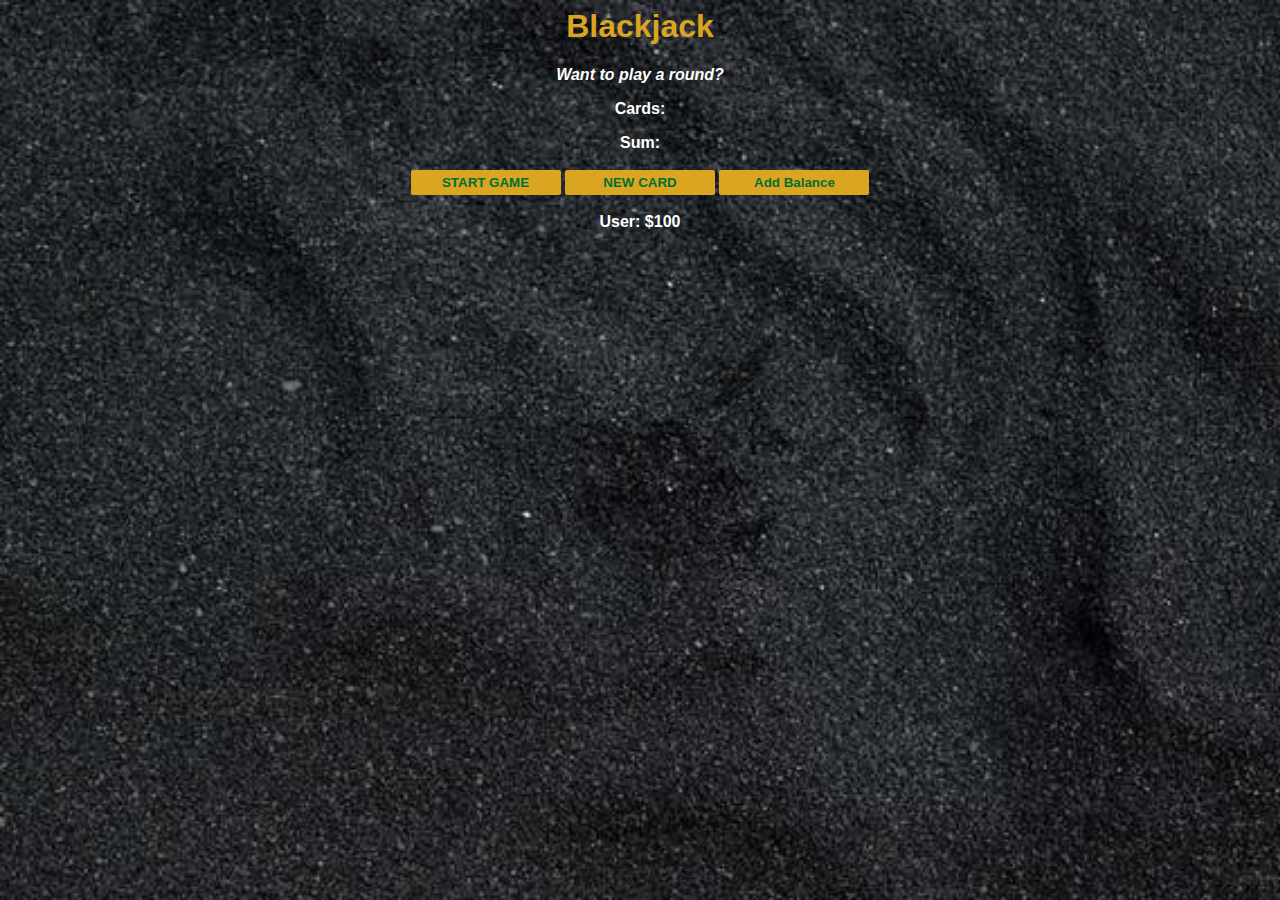
==== index.html @ 2bf5170a "10-04-2023  BLACKJACK GAME V1.0" ====
<html>
    <head>
        <link rel="stylesheet" href="index.css">
    </head>
    <body>
        <h1>Blackjack</h1>
        <p id="message-el">Want to play a round?</p>
        <p id="cards-el">Cards:</p>
        <p id="sum-el">Sum:</p>
        <button onclick="startGame()">START GAME</button>
        <button onclick="newCard()">NEW CARD</button>
        <button onclick="addBalance()">Add Balance</button>
        <p id="player-el"></p>
        <p id="funds-el"></p>
        <script src="index.js"></script>
    </body>
</html>
---- index.css ----
body {
    font-family: 'Trebuchet MS', 'Lucida Sans Unicode', 'Lucida Grande', Arial, sans-serif;
    background-image: url("images/table.jpeg");
    background-size: cover;
    font-weight: bold;
    color: white;
    text-align: center;
}

h1 {
    color: goldenrod;
}

#message-el {
    font-style: italic;
}

button {
    color: #016f32;
    width: 150px;
    background: goldenrod;
    padding-top: 5px;
    padding-bottom: 5px;
    font-weight: bold;
    border: none;
    border-radius: 2px;
    margin-bottom: 2px;
    margin-top: 2px;
}
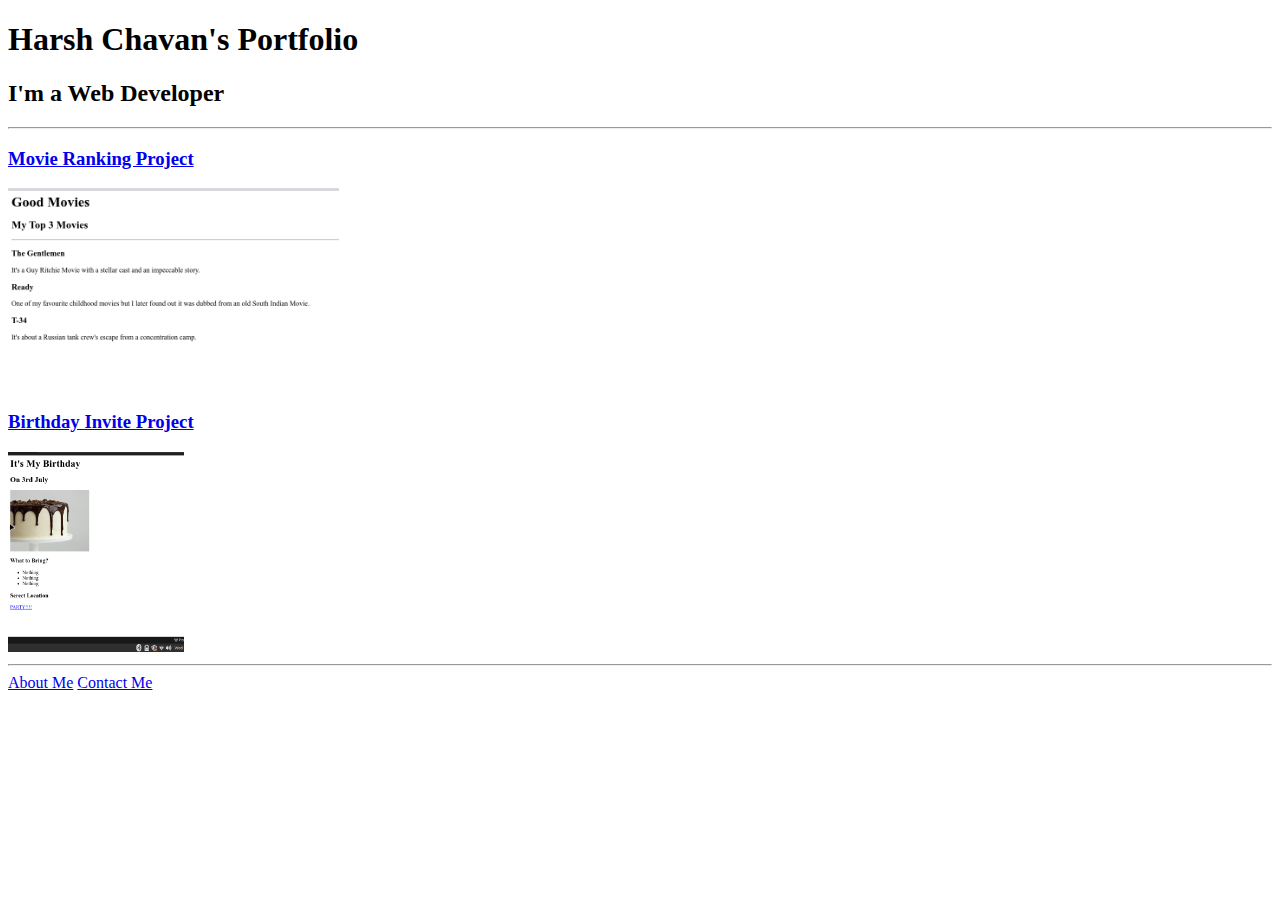
==== commit 2d76bd6c: "Portfolio Website" ====
--- a/index.html
+++ b/index.html
@@ -1,17 +1,35 @@
-<html>
-    <head>
-        <link rel="stylesheet" href="index.css">
-    </head>
-    <body>
-        <h1>Blackjack</h1>
-        <p id="message-el">Want to play a round?</p>
-        <p id="cards-el">Cards:</p>
-        <p id="sum-el">Sum:</p>
-        <button onclick="startGame()">START GAME</button>
-        <button onclick="newCard()">NEW CARD</button>
-        <button onclick="addBalance()">Add Balance</button>
-        <p id="player-el"></p>
-        <p id="funds-el"></p>
-        <script src="index.js"></script>
-    </body>
-</html>+<!-- TODO 1: Create the HTML Boilerplate -->
+<!DOCTYPE html>
+<html lang="en">
+<head>
+    <meta charset="UTF-8">
+    <meta name="viewport" content="width=device-width, initial-scale=1.0">
+    <title>Harsh Chavan</title>
+</head>
+<body>
+    <h1>Harsh Chavan's Portfolio</h1>
+    <h2>I'm a Web Developer</h2>
+    <hr/>
+    <h3><a href="./public/movierank.html">Movie Ranking Project</a></h3>
+    <img src="./assets/images/movierank.png" height="200"/>
+    <h3><a href="./public/birthdayinvite.html">Birthday Invite Project</a></h3>
+    <img src="./assets/images/Birthday.png" height="200"/>
+    <hr/>
+    <a href="./public/about.html">About Me</a>
+    <a href="./public/contact.html">Contact Me</a>
+</body>
+</html>
+
+<!-- TODO 2: Add Your previous projects' HTML into the public folder -->
+
+<!-- TODO 3: Take screenshots of your project previews and add the images to the images folder -->
+
+<!-- TODO 4: Add titles/subtitles etc. -->
+
+<!-- TODO 5: Add a link to the project pages -->
+
+<!-- TODO 6: Add images to show the project previews
+HINT for TODO 6: You can use the height attribute set to 200 to make the image smaller:
+https://developer.mozilla.org/en-US/docs/Web/HTML/Element/img#attr-height -->
+
+<!-- TODO 7: Add the Contact Me and About Me page links -->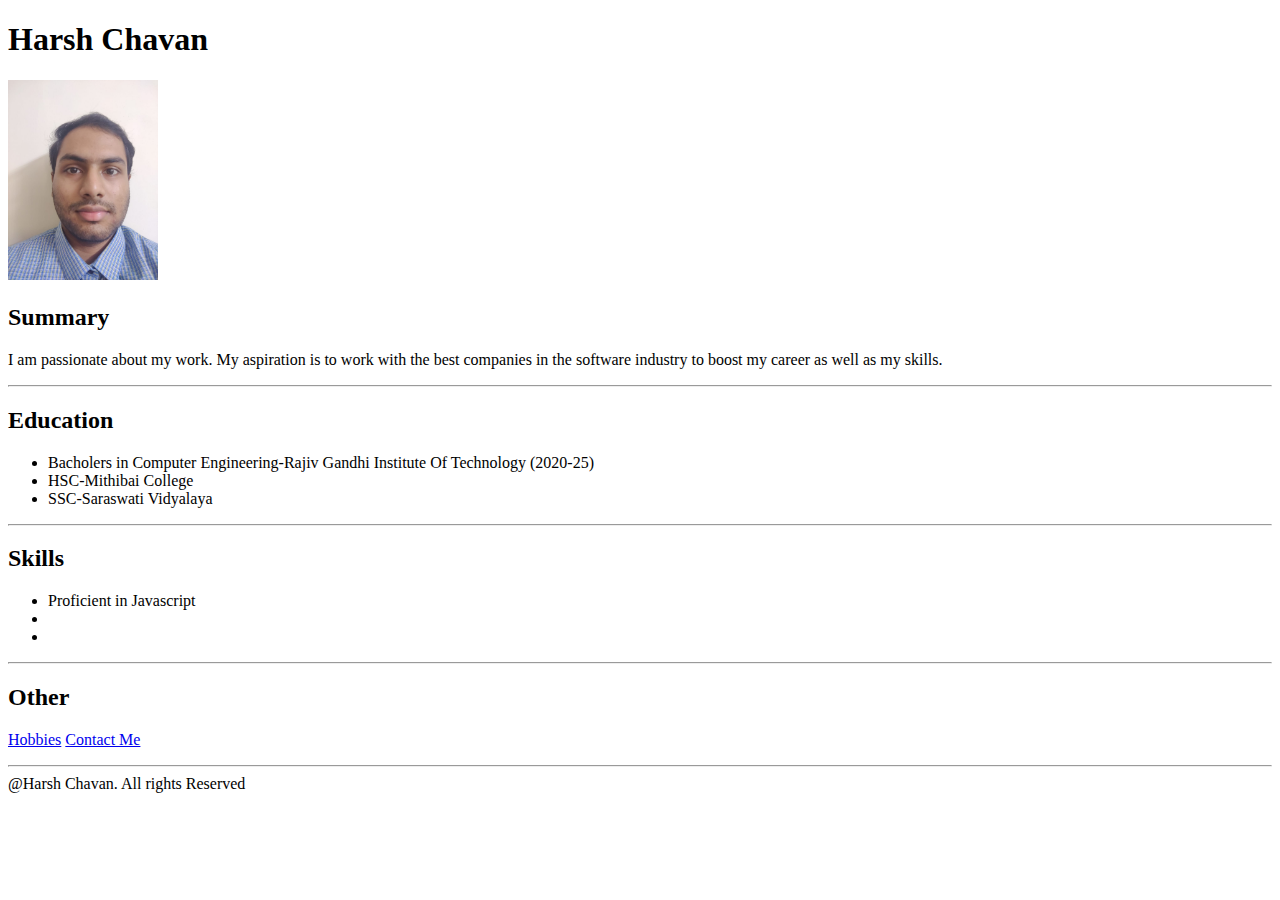
==== commit c78b5842: "Initial Commit :" ====
--- a/index.html
+++ b/index.html
@@ -1,35 +1,42 @@
-<!-- TODO 1: Create the HTML Boilerplate -->
 <!DOCTYPE html>
 <html lang="en">
 <head>
     <meta charset="UTF-8">
     <meta name="viewport" content="width=device-width, initial-scale=1.0">
-    <title>Harsh Chavan</title>
+    <title>Harsh Chavan's Resume</title>
 </head>
 <body>
-    <h1>Harsh Chavan's Portfolio</h1>
-    <h2>I'm a Web Developer</h2>
+    <h1>Harsh Chavan</h1>
+    <img src="./assests/profilepicture.jpeg" height="200"/>
+    <h2>Summary</h2>
+        <p>I am passionate about my work. My aspiration is to work with the best companies in the software industry to boost my career as well as my skills.</p>
     <hr/>
-    <h3><a href="./public/movierank.html">Movie Ranking Project</a></h3>
-    <img src="./assets/images/movierank.png" height="200"/>
-    <h3><a href="./public/birthdayinvite.html">Birthday Invite Project</a></h3>
-    <img src="./assets/images/Birthday.png" height="200"/>
+    <h2>Education</h2>
+        <p>
+            <ul>
+                <li>Bacholers in Computer Engineering-Rajiv Gandhi Institute Of Technology (2020-25)</li>
+                <li>HSC-Mithibai College </li>
+                <li>SSC-Saraswati Vidyalaya</li>
+            </ul>
+
+        </p>
     <hr/>
-    <a href="./public/about.html">About Me</a>
-    <a href="./public/contact.html">Contact Me</a>
+    <h2>Skills</h2>
+        <p>
+            <ul>
+                <li>Proficient in Javascript</li>
+                <li></li>
+                <li></li>
+            </ul>
+        </p>
+    <hr/>
+
+    <h2>Other</h2>
+        <p>
+            <a href="./public/hobbies.html">Hobbies</a>
+            <a href="./public/contact.html">Contact Me</a>
+        </p>
+    <hr/>
+    <footer>@Harsh Chavan. All rights Reserved</footer>
 </body>
-</html>
-
-<!-- TODO 2: Add Your previous projects' HTML into the public folder -->
-
-<!-- TODO 3: Take screenshots of your project previews and add the images to the images folder -->
-
-<!-- TODO 4: Add titles/subtitles etc. -->
-
-<!-- TODO 5: Add a link to the project pages -->
-
-<!-- TODO 6: Add images to show the project previews
-HINT for TODO 6: You can use the height attribute set to 200 to make the image smaller:
-https://developer.mozilla.org/en-US/docs/Web/HTML/Element/img#attr-height -->
-
-<!-- TODO 7: Add the Contact Me and About Me page links -->+</html>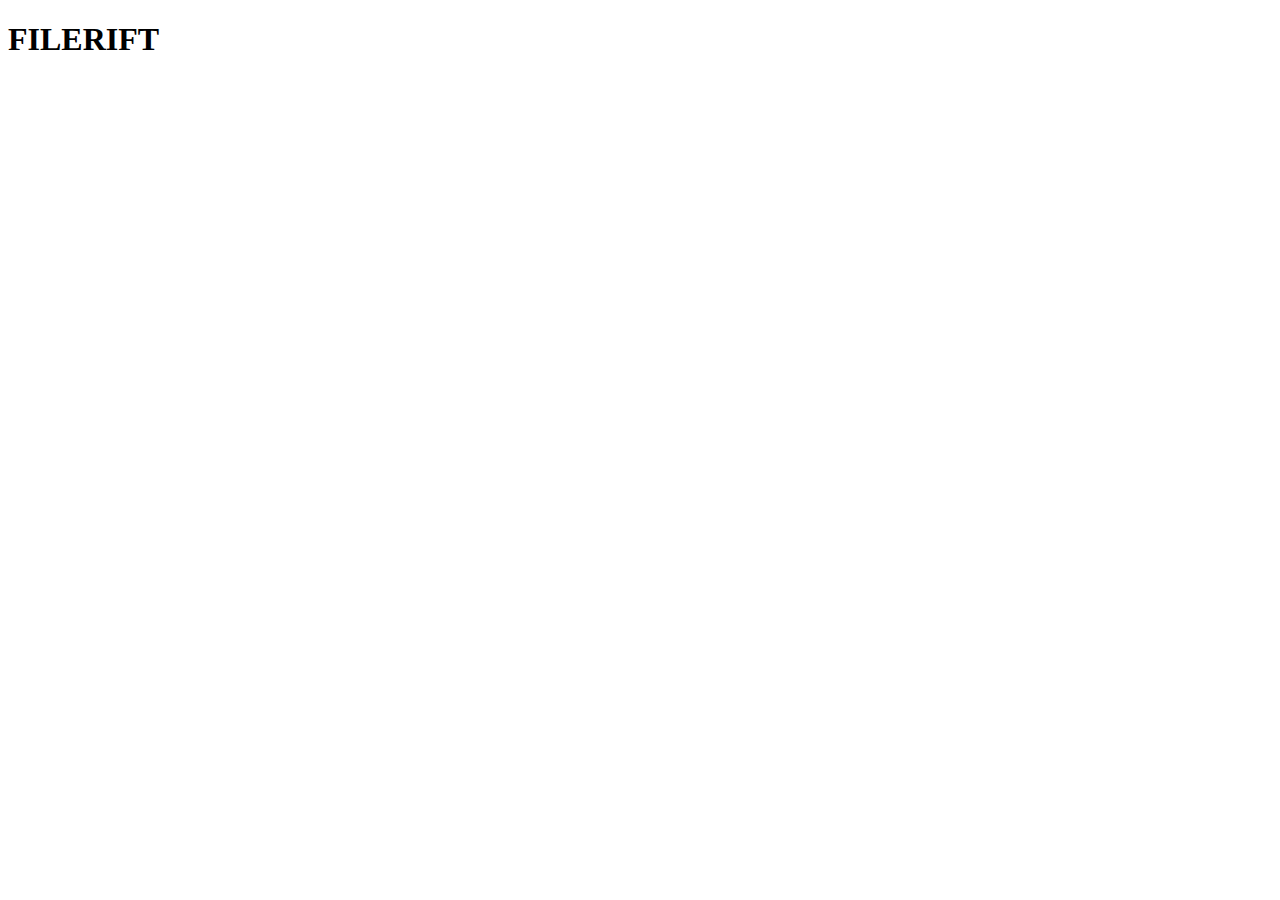
==== commit ffb42cef: "Initial Commit" ====
--- a/index.html
+++ b/index.html
@@ -3,40 +3,10 @@
 <head>
     <meta charset="UTF-8">
     <meta name="viewport" content="width=device-width, initial-scale=1.0">
-    <title>Harsh Chavan's Resume</title>
+    <title>FileRift</title>
 </head>
 <body>
-    <h1>Harsh Chavan</h1>
-    <img src="./assests/profilepicture.jpeg" height="200"/>
-    <h2>Summary</h2>
-        <p>I am passionate about my work. My aspiration is to work with the best companies in the software industry to boost my career as well as my skills.</p>
-    <hr/>
-    <h2>Education</h2>
-        <p>
-            <ul>
-                <li>Bacholers in Computer Engineering-Rajiv Gandhi Institute Of Technology (2020-25)</li>
-                <li>HSC-Mithibai College </li>
-                <li>SSC-Saraswati Vidyalaya</li>
-            </ul>
-
-        </p>
-    <hr/>
-    <h2>Skills</h2>
-        <p>
-            <ul>
-                <li>Proficient in Javascript</li>
-                <li></li>
-                <li></li>
-            </ul>
-        </p>
-    <hr/>
-
-    <h2>Other</h2>
-        <p>
-            <a href="./public/hobbies.html">Hobbies</a>
-            <a href="./public/contact.html">Contact Me</a>
-        </p>
-    <hr/>
-    <footer>@Harsh Chavan. All rights Reserved</footer>
+    <h1>FILERIFT</h1>
+    
 </body>
 </html>